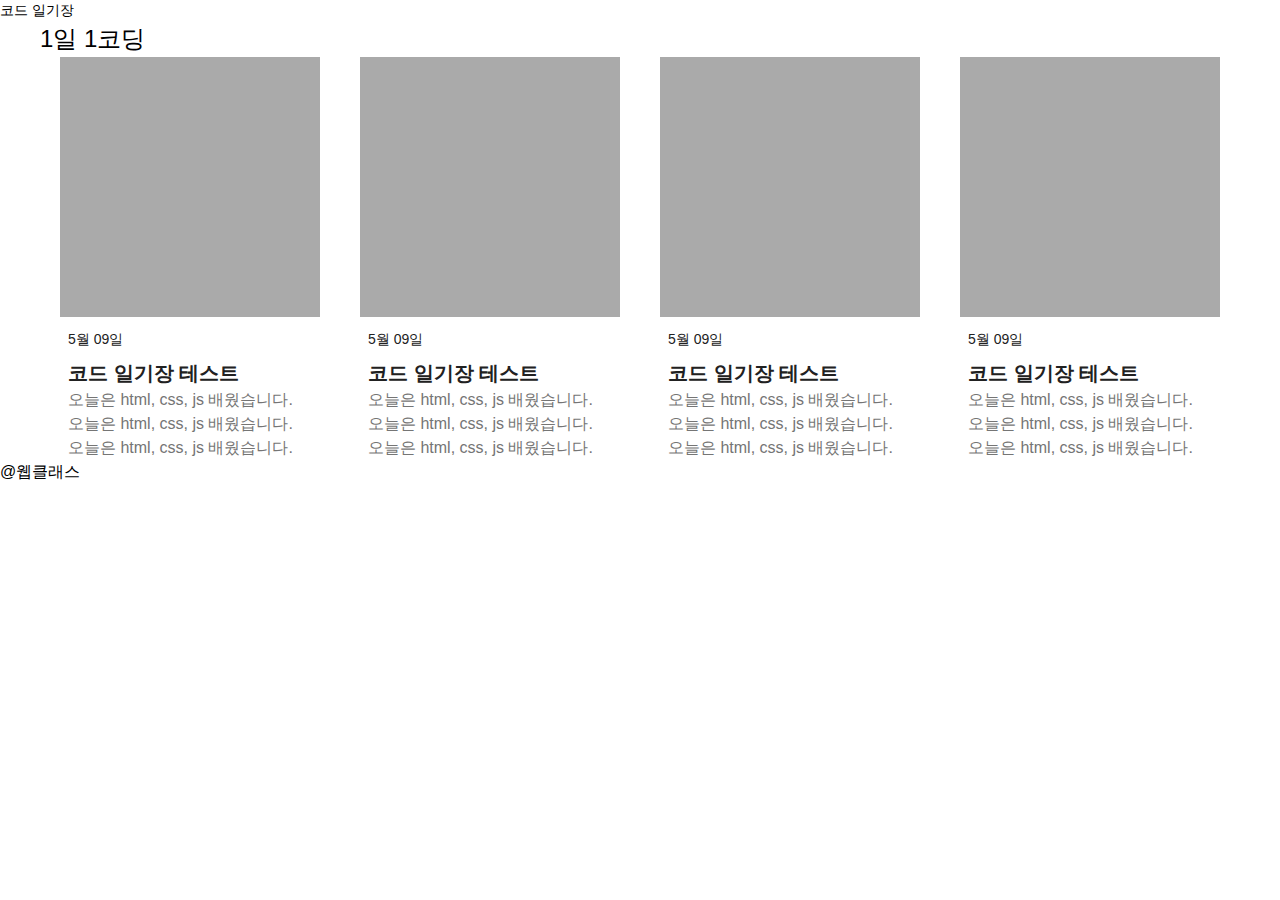
==== index.html @ f2c37654 "feat : Intro 페이지 추가" ====
<!DOCTYPE html>
<html lang="ko">
<head>
    <meta charset="UTF-8">
    <meta http-equiv="X-UA-Compatible" content="IE=edge">
    <meta name="viewport" content="width=device-width, initial-scale=1.0">
    <link rel="stylesheet" href="./css/reset.css">
    <link rel="stylesheet" href="./index.css">
    <title>코드 일기장</title>
</head>
<body>
    <div class="wrap">
        <header class="header">
            <div class="inner">
                <h1>코드 일기장</h1>
            </div>
        </header>
        <main class="main-container main">
            <div class="main-content">
                <div class="visual"></div>
                <div class="section-record">
                    <div class="inner">
                        <h4 class="title-h4">1일 1코딩</h4>
                        <ul class="record-list">
                            <li class="record-item">
                                <img src="./image/index_image/item-img.png" class="record-img" alt="">
                                <div class="text-box">
                                    <p class="subtxt">5월 09일</p>
                                    <p class="title">코드 일기장 테스트</p>
                                    <p class="txt">오늘은 html, css, js 배웠습니다. 오늘은 html, css, js 배웠습니다. 오늘은 html, css, js 배웠습니다.</p>
                                </div>
                            </li>
                            <li class="record-item">
                                <img src="./image/index_image/item-img.png" class="record-img" alt="">
                                <div class="text-box">
                                    <p class="subtxt">5월 09일</p>
                                    <p class="title">코드 일기장 테스트</p>
                                    <p class="txt">오늘은 html, css, js 배웠습니다. 오늘은 html, css, js 배웠습니다. 오늘은 html, css, js 배웠습니다.</p>
                                </div>
                            </li>
                            <li class="record-item">
                                <img src="./image/index_image/item-img.png" class="record-img" alt="">
                                <div class="text-box">
                                    <p class="subtxt">5월 09일</p>
                                    <p class="title">코드 일기장 테스트</p>
                                    <p class="txt">오늘은 html, css, js 배웠습니다. 오늘은 html, css, js 배웠습니다. 오늘은 html, css, js 배웠습니다.</p>
                                </div>
                            </li>
                            <li class="record-item">
                                <img src="./image/index_image/item-img.png" class="record-img" alt="">
                                <div class="text-box">
                                    <p class="subtxt">5월 09일</p>
                                    <p class="title">코드 일기장 테스트</p>
                                    <p class="txt">오늘은 html, css, js 배웠습니다. 오늘은 html, css, js 배웠습니다. 오늘은 html, css, js 배웠습니다.</p>
                                </div>
                            </li>
                        </ul>
                    </div>
                </div>
            </div>
        </main>
        <footer class="footer">
            <div class="inner">
                <p class="copyright-txt">@웹클래스</p>
            </div>
        </footer>
    </div>
</body>
</html>
---- index.css ----
@charset "utf-8";

/* 공통 */
body img {display: block;}
.main-container .title-h4 {font-size: 24px;}
.main-container .subtxt {font-size: 14px;}
.main-container .title {font-size: 20px;}
.main-container .txt {font-size: 16px;}

/* 헤더 */
.header .inner {
    width: 1720px;
    margin: 0 auto;
}







/* 메인 콘텐츠 01 */
.section-record .inner {
    width: 1200px;
    margin: 0 auto;
}

.section-record .record-list {
    display: flex;
    justify-content: space-around;
}

.section-record .record-item {
    width: 25%;
    padding: 0 20px;
}

.section-record .record-img {
    width: 100%;
}

.section-record .text-box {
    padding: 12px 8px 0;
}

.section-record .subtxt {
    color: #212121;
    margin-bottom: 8px;
}

.section-record .title {
    font-weight: bold;
    color: #212121;
}

.section-record .txt {
    color: #757575;
}

/* 푸터 */
.footer .inner {
    width: 1720px;
    margin: 0 auto;
}
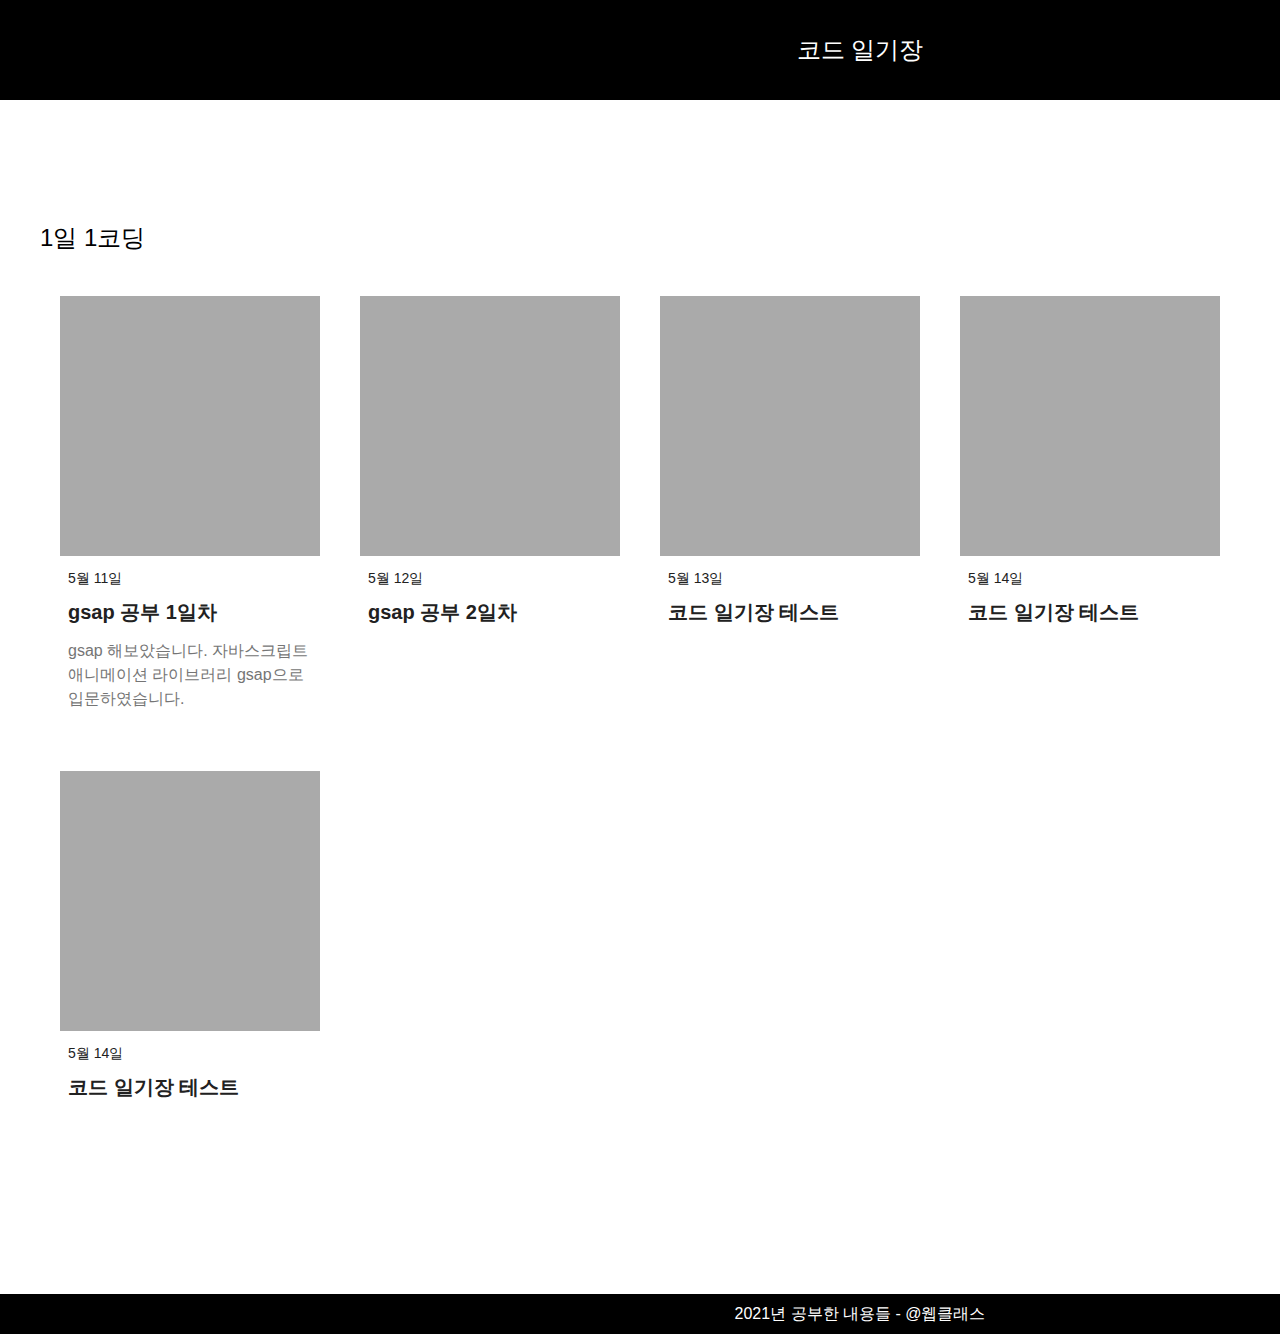
==== commit 5d02baeb: "feat : Intro 페이지 와이어 프레임 (Wireframe) 추가" ====
--- a/index.html
+++ b/index.html
@@ -12,7 +12,7 @@
     <div class="wrap">
         <header class="header">
             <div class="inner">
-                <h1>코드 일기장</h1>
+                <h1 class="header-logo">코드 일기장</h1>
             </div>
         </header>
         <main class="main-container main">
@@ -23,35 +23,45 @@
                         <h4 class="title-h4">1일 1코딩</h4>
                         <ul class="record-list">
                             <li class="record-item">
+                                <a href="#" class="record-link">
+                                    <img src="./image/index_image/item-img.png" class="record-img" alt="">
+                                    <div class="text-box">
+                                        <p class="subtxt">5월 11일</p>
+                                        <p class="title">gsap 공부 1일차</p>
+                                        <p class="txt">gsap 해보았습니다. 자바스크립트 애니메이션 라이브러리 gsap으로 입문하였습니다.</p>
+                                    </div>
+                                </a>
+                            </li>
+                            <li class="record-item">
                                 <img src="./image/index_image/item-img.png" class="record-img" alt="">
                                 <div class="text-box">
-                                    <p class="subtxt">5월 09일</p>
-                                    <p class="title">코드 일기장 테스트</p>
-                                    <p class="txt">오늘은 html, css, js 배웠습니다. 오늘은 html, css, js 배웠습니다. 오늘은 html, css, js 배웠습니다.</p>
+                                    <p class="subtxt">5월 12일</p>
+                                    <p class="title">gsap 공부 2일차</p>
+                                    <p class="txt"></p>
                                 </div>
                             </li>
                             <li class="record-item">
                                 <img src="./image/index_image/item-img.png" class="record-img" alt="">
                                 <div class="text-box">
-                                    <p class="subtxt">5월 09일</p>
+                                    <p class="subtxt">5월 13일</p>
                                     <p class="title">코드 일기장 테스트</p>
-                                    <p class="txt">오늘은 html, css, js 배웠습니다. 오늘은 html, css, js 배웠습니다. 오늘은 html, css, js 배웠습니다.</p>
+                                    <p class="txt"></p>
                                 </div>
                             </li>
                             <li class="record-item">
                                 <img src="./image/index_image/item-img.png" class="record-img" alt="">
                                 <div class="text-box">
-                                    <p class="subtxt">5월 09일</p>
+                                    <p class="subtxt">5월 14일</p>
                                     <p class="title">코드 일기장 테스트</p>
-                                    <p class="txt">오늘은 html, css, js 배웠습니다. 오늘은 html, css, js 배웠습니다. 오늘은 html, css, js 배웠습니다.</p>
+                                    <p class="txt"></p>
                                 </div>
                             </li>
                             <li class="record-item">
                                 <img src="./image/index_image/item-img.png" class="record-img" alt="">
                                 <div class="text-box">
-                                    <p class="subtxt">5월 09일</p>
+                                    <p class="subtxt">5월 14일</p>
                                     <p class="title">코드 일기장 테스트</p>
-                                    <p class="txt">오늘은 html, css, js 배웠습니다. 오늘은 html, css, js 배웠습니다. 오늘은 html, css, js 배웠습니다.</p>
+                                    <p class="txt"></p>
                                 </div>
                             </li>
                         </ul>
@@ -61,7 +71,7 @@
         </main>
         <footer class="footer">
             <div class="inner">
-                <p class="copyright-txt">@웹클래스</p>
+                <p class="copyright-txt">2021년 공부한 내용들 - @웹클래스</p>
             </div>
         </footer>
     </div>
--- a/index.css
+++ b/index.css
@@ -2,37 +2,65 @@
 
 /* 공통 */
 body img {display: block;}
-.main-container .title-h4 {font-size: 24px;}
+.main-container .title-h4 {font-size: 24px; margin-bottom: 40px;}
 .main-container .subtxt {font-size: 14px;}
 .main-container .title {font-size: 20px;}
 .main-container .txt {font-size: 16px;}
+.main-container .main-content {padding-top: 100px}
 
 /* 헤더 */
+.header {
+    position: fixed;
+    top: 0;
+    right: 0;
+    left: 0;
+    background-color: #000;
+}
+
 .header .inner {
     width: 1720px;
     margin: 0 auto;
+}
+
+.header-logo {
+    height: 100px;
+    line-height: 100px;
+    color: #fff;
+    font-size: 24px;
+    text-align: center;
 }
 
 
 
 
 
+/* 메인 콘텐츠 01 */
+.section-record {
+    padding: 120px 0;
+}
 
-
-/* 메인 콘텐츠 01 */
 .section-record .inner {
     width: 1200px;
     margin: 0 auto;
 }
 
 .section-record .record-list {
-    display: flex;
-    justify-content: space-around;
+    /* display: flex; */
+    /* justify-content: space-around; */
+    font-size: 0;
 }
 
 .section-record .record-item {
+    display: inline-block;
     width: 25%;
     padding: 0 20px;
+    margin-bottom: 60px;
+    box-sizing: border-box;
+    vertical-align: top;
+}
+
+.section-record .record-link {
+    display: block;
 }
 
 .section-record .record-img {
@@ -49,6 +77,7 @@
 }
 
 .section-record .title {
+    margin-bottom: 12px;
     font-weight: bold;
     color: #212121;
 }
@@ -58,7 +87,18 @@
 }
 
 /* 푸터 */
+.footer {
+    background-color: #000;
+}
+
 .footer .inner {
     width: 1720px;
     margin: 0 auto;
+}
+
+.footer .copyright-txt {
+    color: #fff;
+    height: 40px;
+    line-height: 40px;
+    text-align: center;
 }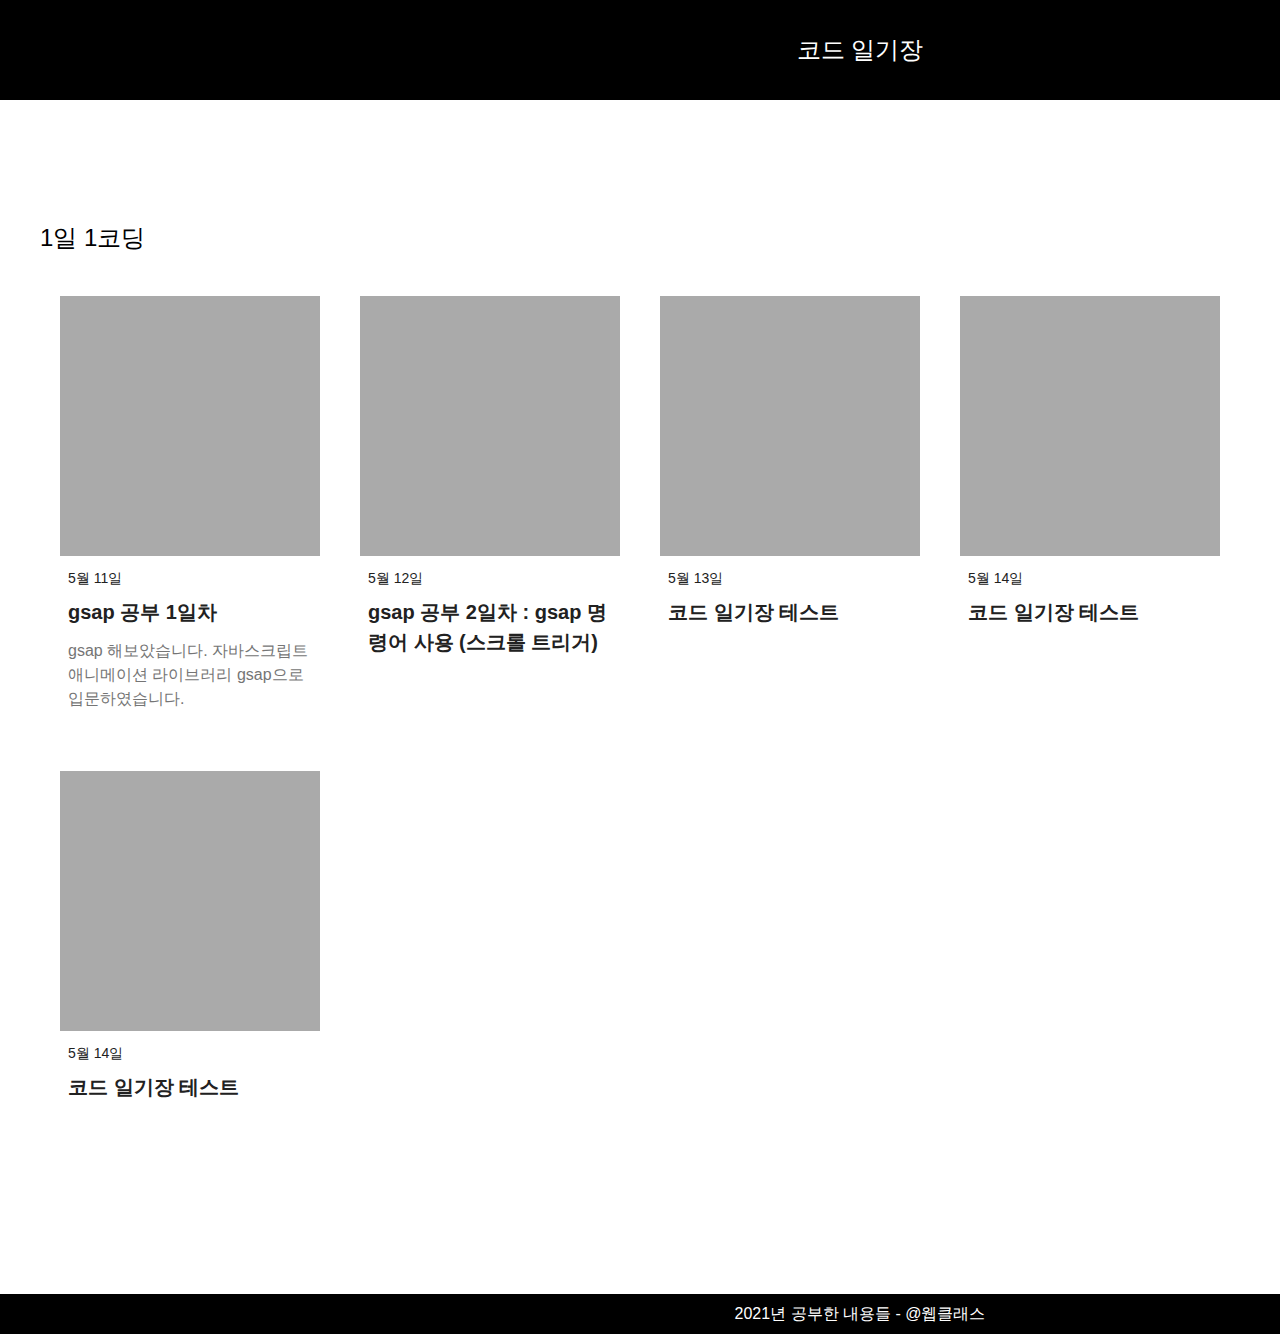
==== commit 06311970: "feat : 5월 12일 일기 추가" ====
--- a/index.html
+++ b/index.html
@@ -36,7 +36,7 @@
                                 <img src="./image/index_image/item-img.png" class="record-img" alt="">
                                 <div class="text-box">
                                     <p class="subtxt">5월 12일</p>
-                                    <p class="title">gsap 공부 2일차</p>
+                                    <p class="title">gsap 공부 2일차 : gsap 명령어 사용 (스크롤 트리거)</p>
                                     <p class="txt"></p>
                                 </div>
                             </li>
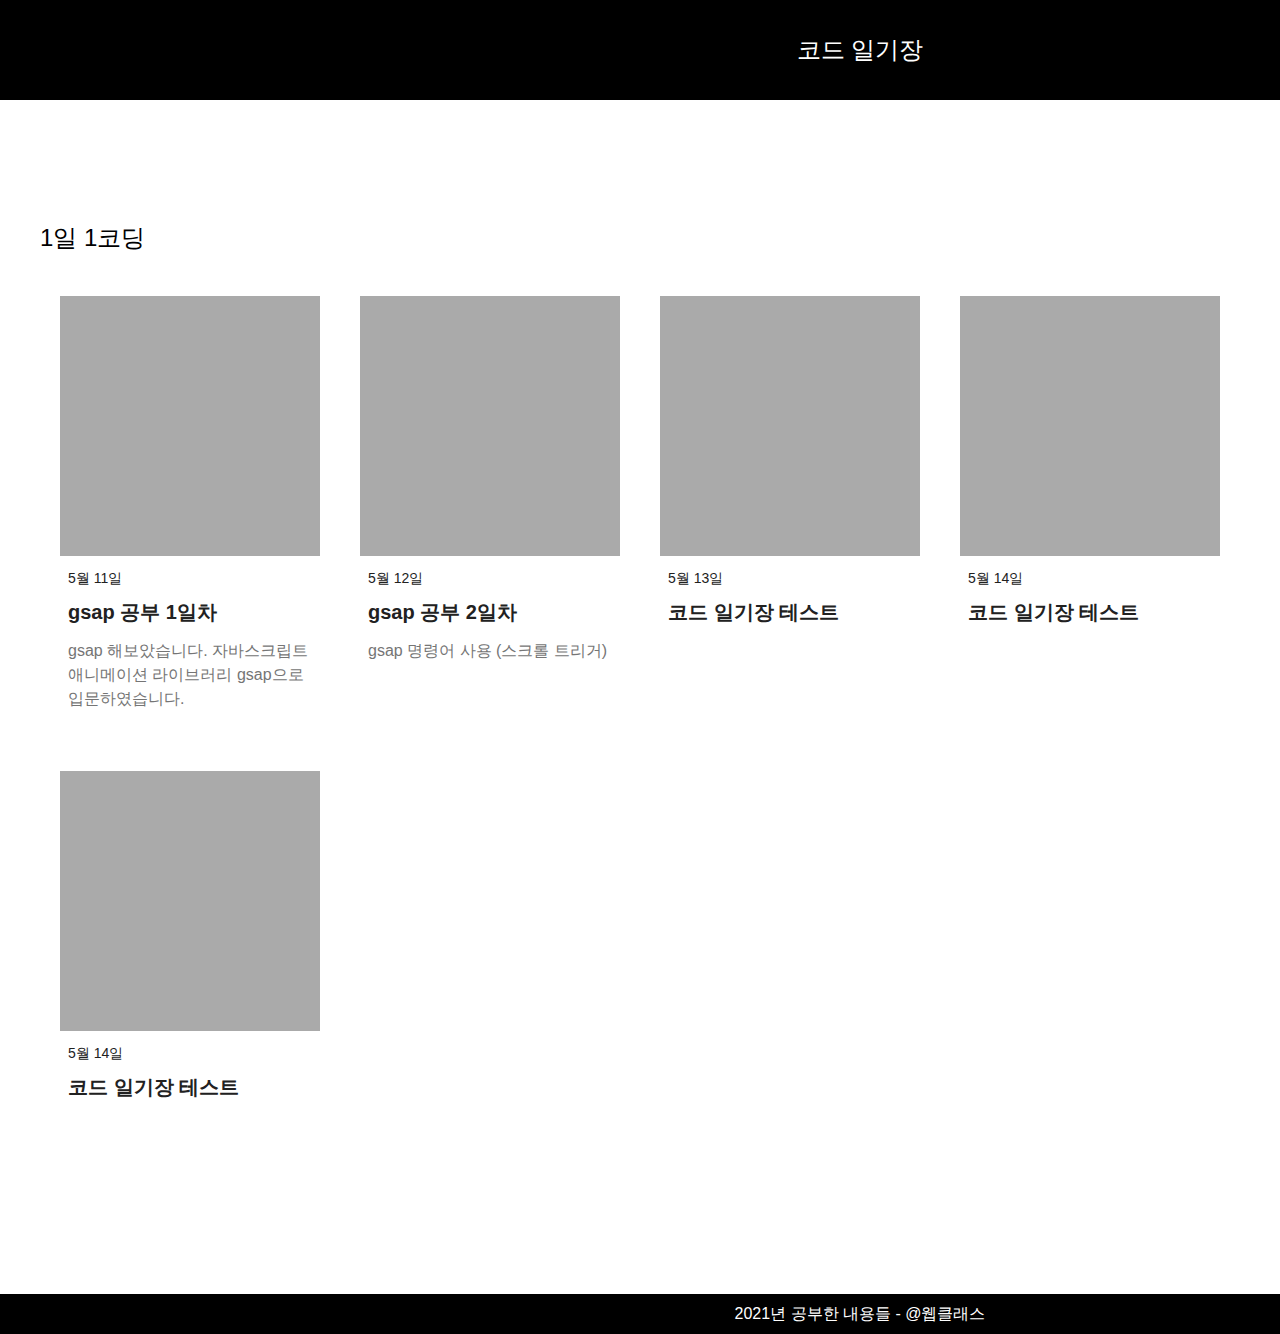
==== commit 8e77fb44: "chore : 기입 수정" ====
--- a/index.html
+++ b/index.html
@@ -36,8 +36,8 @@
                                 <img src="./image/index_image/item-img.png" class="record-img" alt="">
                                 <div class="text-box">
                                     <p class="subtxt">5월 12일</p>
-                                    <p class="title">gsap 공부 2일차 : gsap 명령어 사용 (스크롤 트리거)</p>
-                                    <p class="txt"></p>
+                                    <p class="title">gsap 공부 2일차</p>
+                                    <p class="txt">gsap 명령어 사용 (스크롤 트리거)</p>
                                 </div>
                             </li>
                             <li class="record-item">
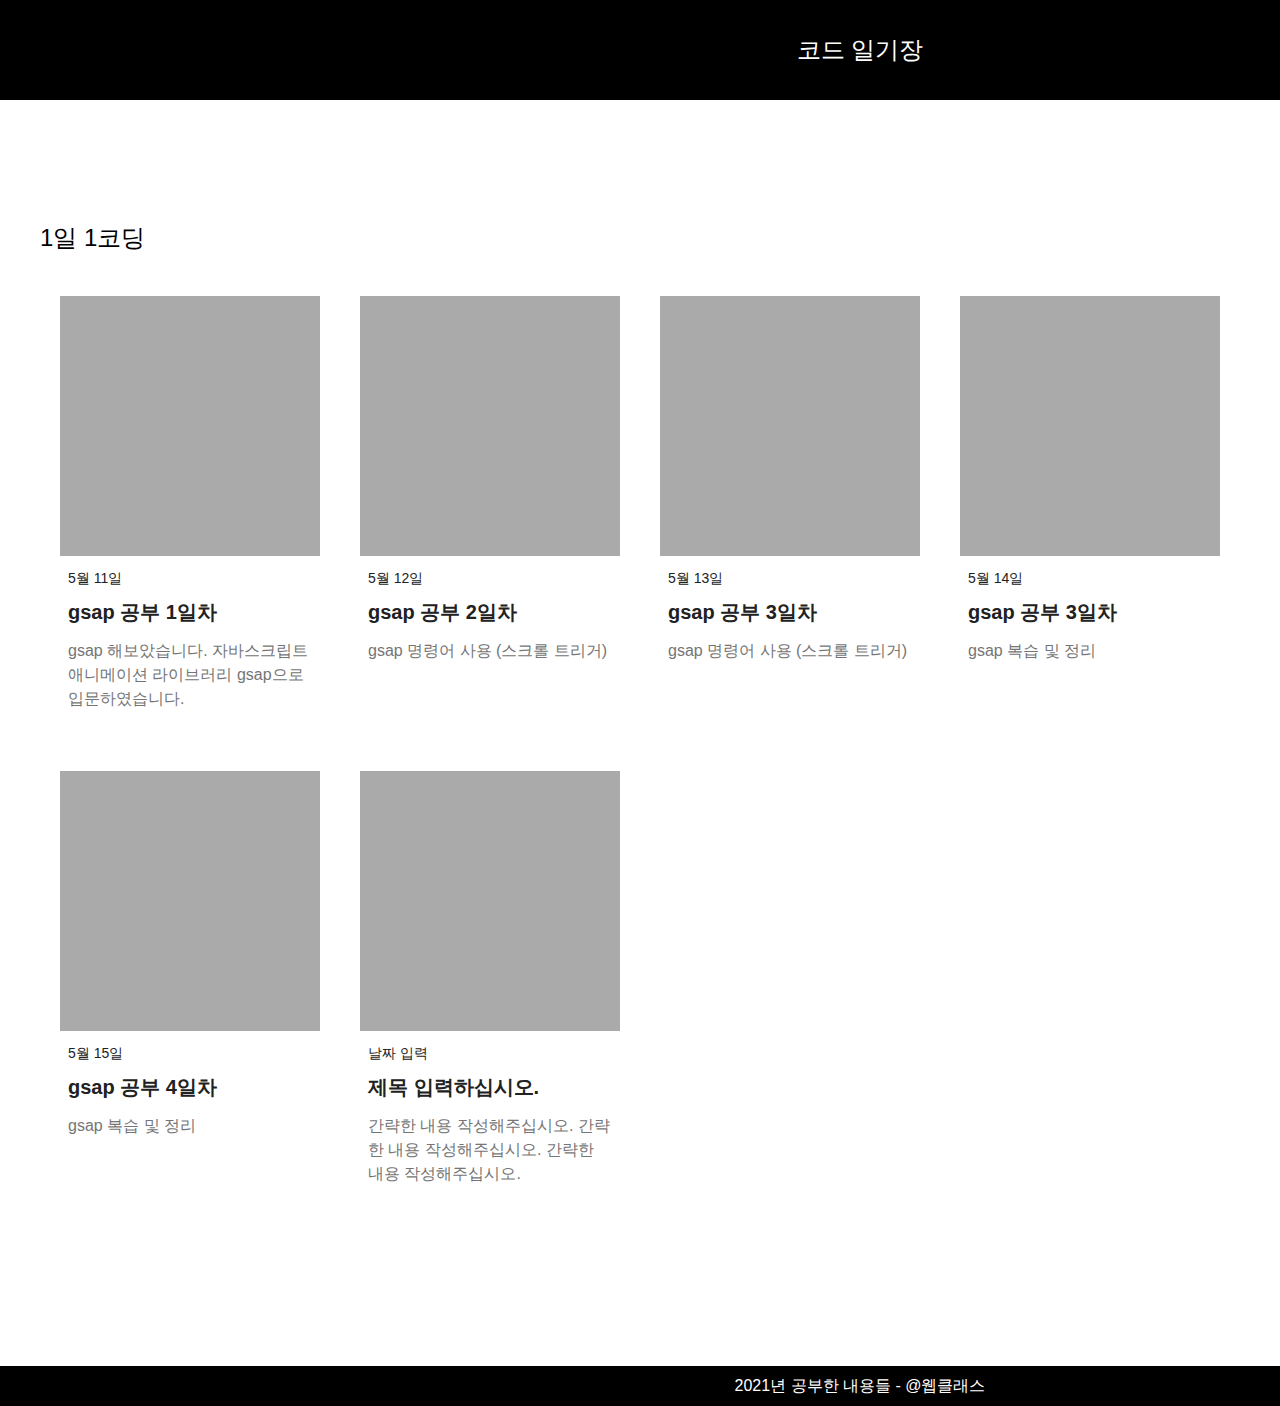
==== commit 23b662fd: "feat : 일기 추가" ====
--- a/index.html
+++ b/index.html
@@ -44,24 +44,32 @@
                                 <img src="./image/index_image/item-img.png" class="record-img" alt="">
                                 <div class="text-box">
                                     <p class="subtxt">5월 13일</p>
-                                    <p class="title">코드 일기장 테스트</p>
-                                    <p class="txt"></p>
+                                    <p class="title">gsap 공부 3일차</p>
+                                    <p class="txt">gsap 명령어 사용 (스크롤 트리거)</p>
                                 </div>
                             </li>
                             <li class="record-item">
                                 <img src="./image/index_image/item-img.png" class="record-img" alt="">
                                 <div class="text-box">
                                     <p class="subtxt">5월 14일</p>
-                                    <p class="title">코드 일기장 테스트</p>
-                                    <p class="txt"></p>
+                                    <p class="title">gsap 공부 3일차</p>
+                                    <p class="txt">gsap 복습 및 정리</p>
                                 </div>
                             </li>
                             <li class="record-item">
                                 <img src="./image/index_image/item-img.png" class="record-img" alt="">
                                 <div class="text-box">
-                                    <p class="subtxt">5월 14일</p>
-                                    <p class="title">코드 일기장 테스트</p>
-                                    <p class="txt"></p>
+                                    <p class="subtxt">5월 15일</p>
+                                    <p class="title">gsap 공부 4일차</p>
+                                    <p class="txt">gsap 복습 및 정리</p>
+                                </div>
+                            </li>
+                            <li class="record-item">
+                                <img src="./image/index_image/item-img.png" class="record-img" alt="">
+                                <div class="text-box">
+                                    <p class="subtxt">날짜 입력</p>
+                                    <p class="title">제목 입력하십시오.</p>
+                                    <p class="txt">간략한 내용 작성해주십시오. 간략한 내용 작성해주십시오. 간략한 내용 작성해주십시오.</p>
                                 </div>
                             </li>
                         </ul>
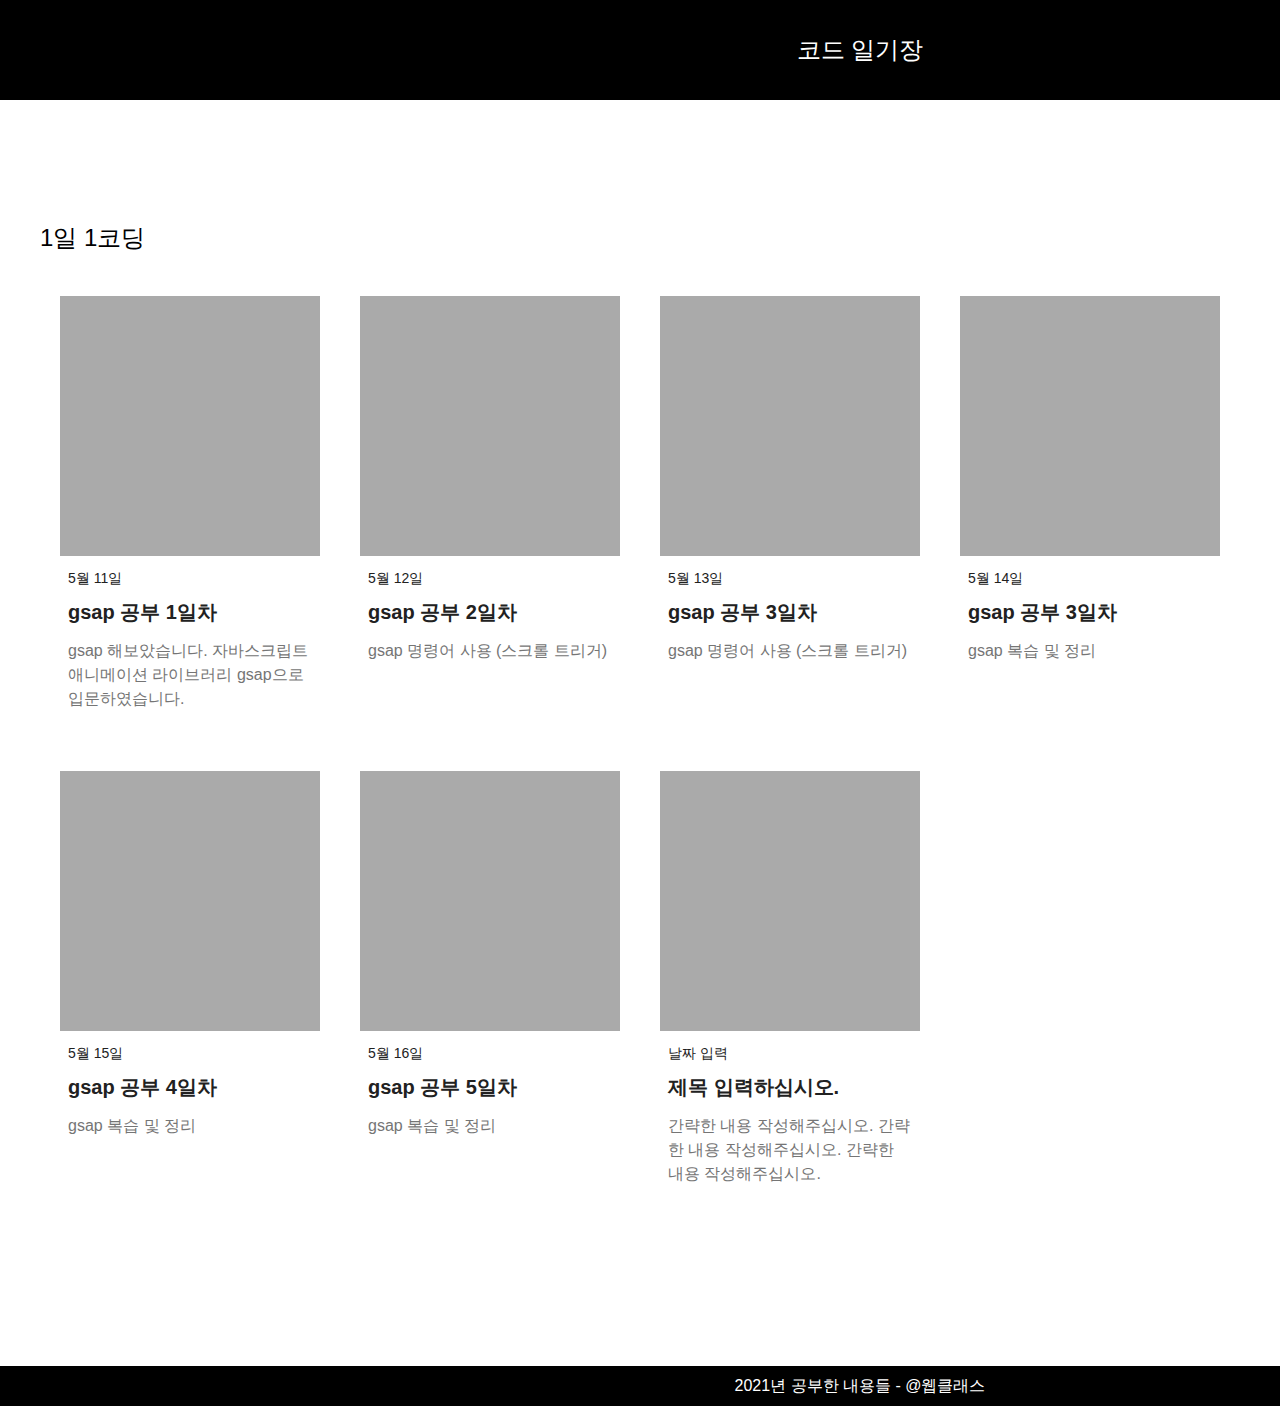
==== commit e367acdc: "feat : 일기 추가" ====
--- a/index.html
+++ b/index.html
@@ -67,6 +67,14 @@
                             <li class="record-item">
                                 <img src="./image/index_image/item-img.png" class="record-img" alt="">
                                 <div class="text-box">
+                                    <p class="subtxt">5월 16일</p>
+                                    <p class="title">gsap 공부 5일차</p>
+                                    <p class="txt">gsap 복습 및 정리</p>
+                                </div>
+                            </li>
+                            <li class="record-item">
+                                <img src="./image/index_image/item-img.png" class="record-img" alt="">
+                                <div class="text-box">
                                     <p class="subtxt">날짜 입력</p>
                                     <p class="title">제목 입력하십시오.</p>
                                     <p class="txt">간략한 내용 작성해주십시오. 간략한 내용 작성해주십시오. 간략한 내용 작성해주십시오.</p>
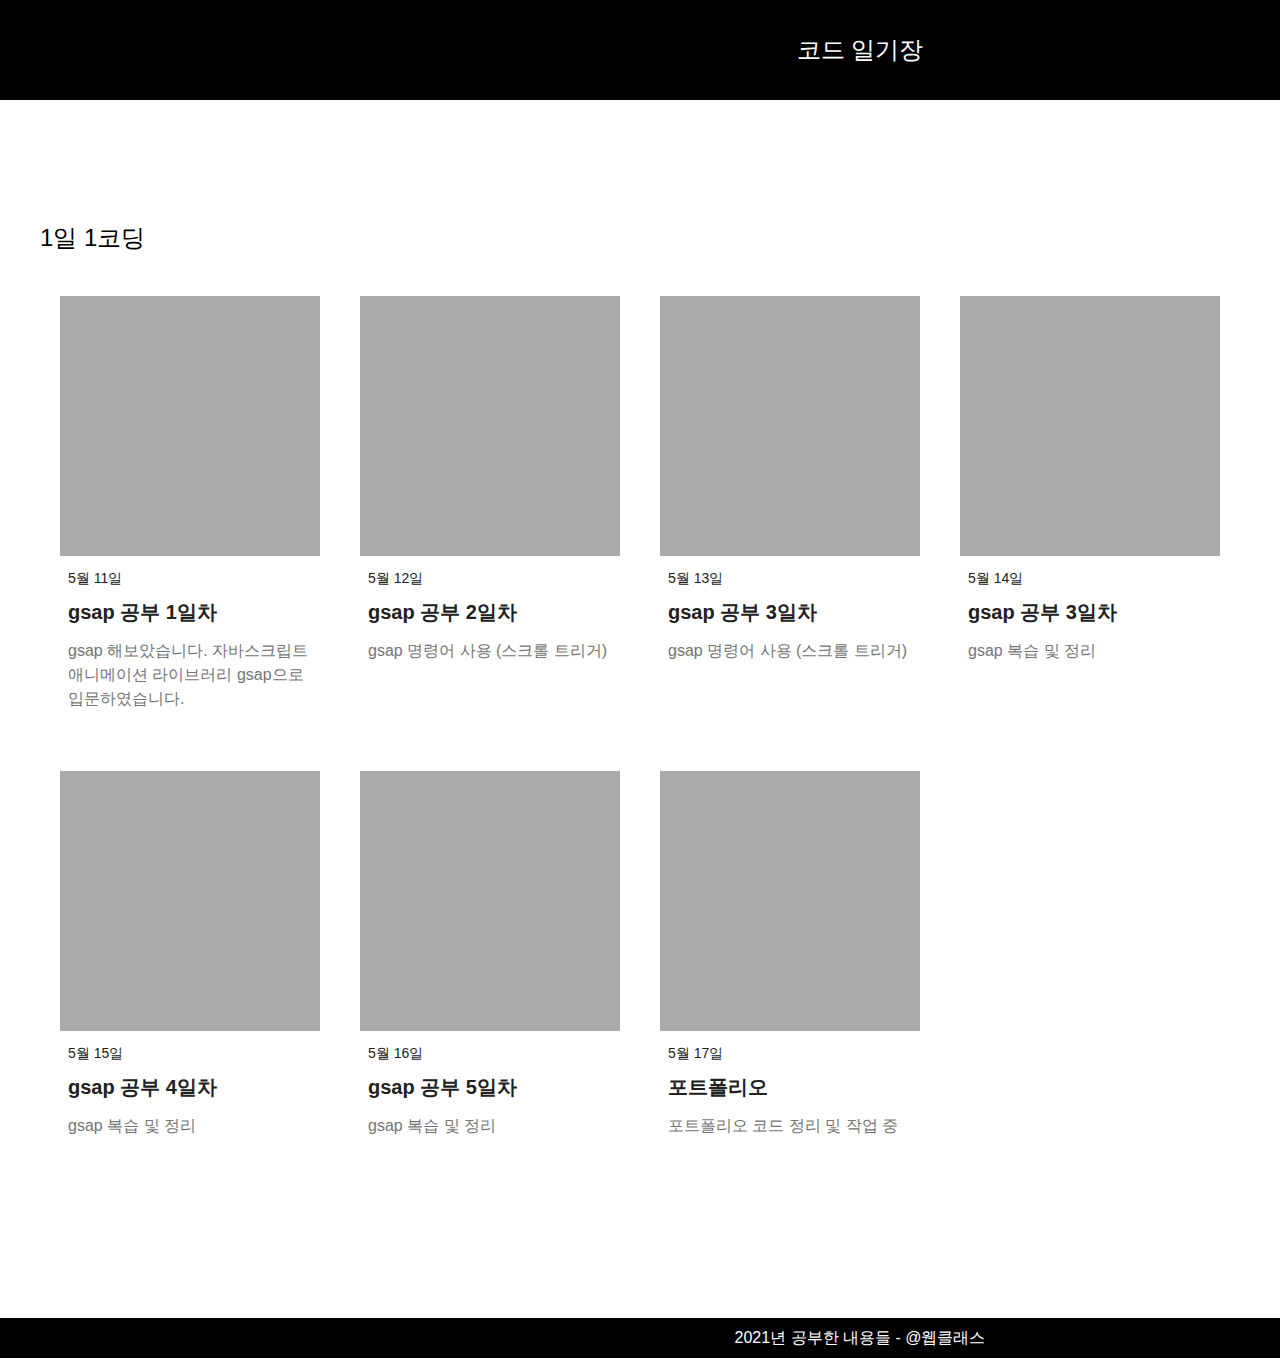
==== commit 6c17261c: "feat : 5월 17일" ====
--- a/index.html
+++ b/index.html
@@ -75,9 +75,9 @@
                             <li class="record-item">
                                 <img src="./image/index_image/item-img.png" class="record-img" alt="">
                                 <div class="text-box">
-                                    <p class="subtxt">날짜 입력</p>
-                                    <p class="title">제목 입력하십시오.</p>
-                                    <p class="txt">간략한 내용 작성해주십시오. 간략한 내용 작성해주십시오. 간략한 내용 작성해주십시오.</p>
+                                    <p class="subtxt">5월 17일</p>
+                                    <p class="title">포트폴리오</p>
+                                    <p class="txt">포트폴리오 코드 정리 및 작업 중</p>
                                 </div>
                             </li>
                         </ul>
